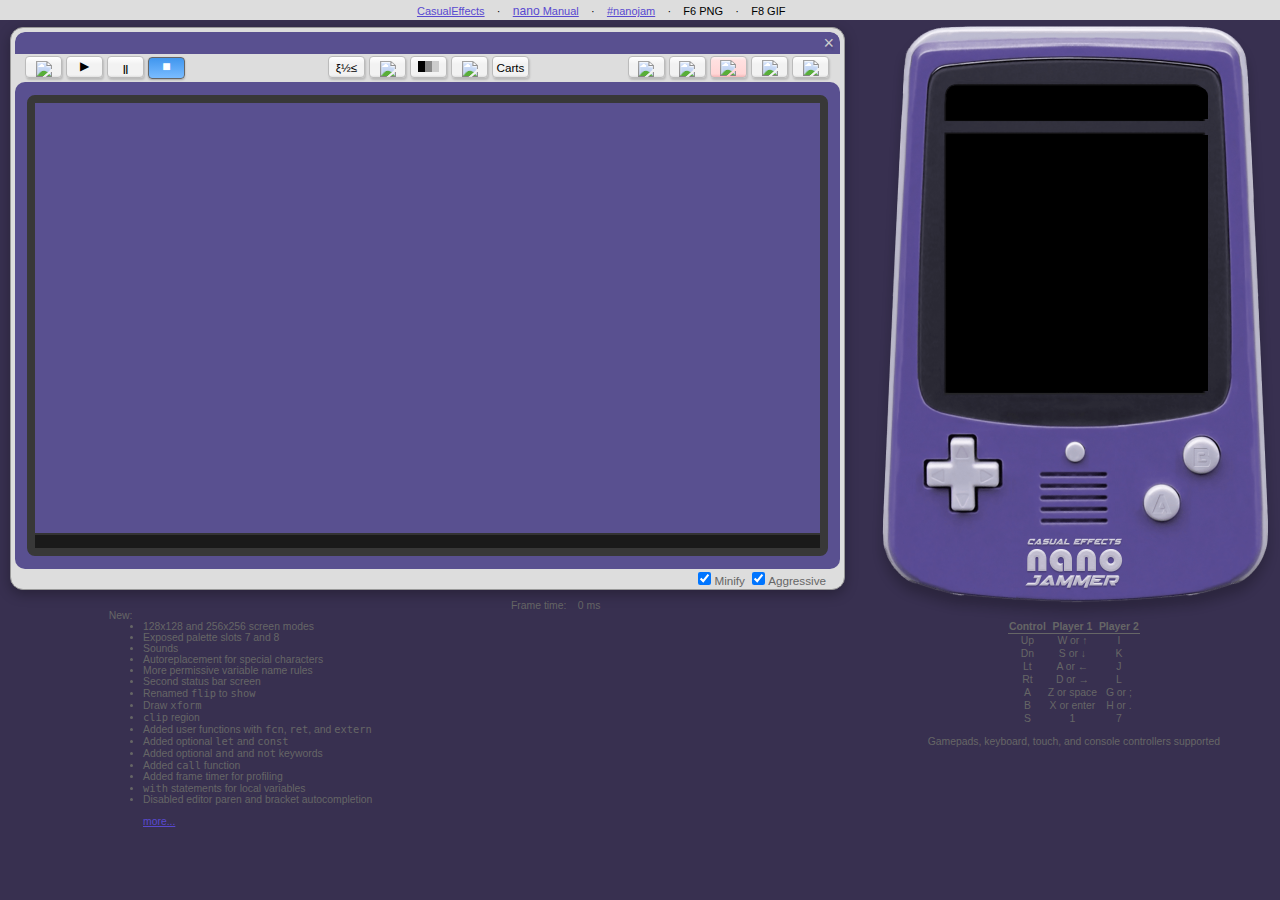
==== index.html @ 4fce4830 "update" ====
<!DOCTYPE html>
<!-- By Morgan McGuire @CasualEffects http://casual-effects.com GPL 3.0 License -->
<html lang="en">
  <head>
    <meta charset="utf-8">
    <link rel="stylesheet" href="nano.css">
    <link rel="shortcut icon" href="favicon.ico">
    <link rel="icon" type="image/png" href="favicon-16x16.png" sizes="16x16">
    <meta http-equiv="X-UA-Compatible" content="IE=edge">
    <title>nano ᴊᴀᴍᴍᴇʀ</title>
  </head>
  <script>
    function makeButton(label, title, onclick, id) {
      document.write('<div ' + (id ? 'id="' + id + 'Container" ' : '') + ' onmousedown="event.stopPropagation()" class="button" onclick="' + (onclick || '') + '(event)" title="' + (title || label) + '"><label><span class="label" ' + (id ? 'id="' + id + 'Label"' : '') + '>' + label + '</span></label></div>');
    }
    
    function makeRadio(labelHTML, id, selected, attribs) {
       document.write('<div id="' + id + 'Container" class="button" ' + (attribs ? attribs : '') + '><label><input name="controls" type="radio" id="' + id + '" onclick="onRadio()" autocomplete="off" value="1" ' + (selected ? 'checked="1"' : '') + '><span class="label">' + labelHTML + '</span></label></div>');
    }

    function makeToggle(labelHTML, style, title, id) {
       id = id || title.toLowerCase();
       document.write('<div class="button" title="' + title + '" style="' + (style ? style : '') + '" onmousedown="event.stopPropagation()"><label><input id="' + id + 'Button" autocomplete="off" type="checkbox" onclick="onToggle(this)"><span class="label">' + labelHTML + '</span></label></div>');
    }
  </script>
 
  <body>
    <div style="width:100%;  font-size: 90%; text-align: center; color: #CCC">
      <a href="https://casual-effects.com" style="margin-right:20px; text-decoration:none; color: #CCC !important">CASUAL EFFECTS</a>
      &middot;
      <span style="margin-left:20px; cursor:pointer" onclick="toggleEditor()">EDIT PROGRAM</span>
    </div>
    <div id="header" class="idePart">
      <div style="position: absolute; top:-1px; left:4px">
        <img id="user-photo" src="[data-uri]" width="21px" height="21px">
        <span id="user-name" style="position:relative; left: 4px; top:-6px"></span>
        <button id="signout-button" style="position:relative; left:4px; top:-7px; height:12px; font-size:80%" onclick="handleSignoutClick(event)" class="hidden">
          <!--<img src="google-drive-icon.png" height="8px">-->
          Sign out</button>
      </div>

      <a href="http://casual-effects.com">CasualEffects</a> &nbsp;&nbsp; &middot; &nbsp;&nbsp; <a href="doc/specification.md.html" target="_blank"><span style="font-size:110%">nano</span> Manual</a> &nbsp;&nbsp; &middot; &nbsp;&nbsp; <a href="https://twitter.com/search?l=&q=%23nanojam%20since%3A2018-01-01&src=typd" target="_blank">#nanojam</a>
      &nbsp;&nbsp; &middot; &nbsp;&nbsp;
      F6 PNG
      &nbsp;&nbsp; &middot; &nbsp;&nbsp;
      F8 GIF
      <span id="recording" class="blink hidden" style="color:#F00">(RECORDING)</span>

    </div>
    <div id="adblockWarning"></div>


    <div class="noselect idePart" style="position: absolute; right: 55.75%; top: 600px; height: 30px; color: #666; font-size: 80%">Frame time:</div>
    <div id="frameTimer" class="noselect idePart" style="position: absolute; left: 43%; top: 600px; width:50px; height: 30px; color: #666; font-size: 80%; text-align: right">0 ms</div>

    <div class="idePart" style="position:absolute; left:103px; top:610px; color:#666; font-size: 80%; z-index:-10">
      &nbsp;&nbsp;New:
      <ul style="margin-top:0px">
        <li>128x128 and 256x256 screen modes</li>
        <li>Exposed palette slots 7 and 8</li>
        <li>Sounds</li>
        <li>Autoreplacement for special characters</li>
        <li>More permissive variable name rules</li>
        <li>Second status bar screen</li>
        <li>Renamed <code>flip</code> to <code>show</code></li>
        <li>Draw <code>xform</code></li>
        <li><code>clip</code> region</li>
        <li>Added user functions with <code>fcn</code>, <code>ret</code>, and <code>extern</code></li>
        <li>Added optional <code>let</code> and <code>const</code></li>
        <li>Added optional <code>and</code> and <code>not</code> keywords</li>
        <li>Added <code>call</code> function</li>
        <li>Added frame timer for profiling</li>
        <li><code>with</code> statements for local variables</li>
        <li>Disabled editor paren and bracket autocompletion</li>
        <br/>
        <a href="doc/specification.md.html#changes">more...</a></li>
      </ul>
    </div>
    <div style="position: absolute; right: 60px; top: 620px; color:#666; font-size: 80%" id="emulatorHelp">
      <center>
      <table style="text-align: center; border-collapse: collapse">
        <tr style="border-bottom: 1px solid"><th>Control</th><th>Player 1</th><th>Player 2</th></tr>
        <tr><td>Up</td><td>W or ↑</td><td>I</td></tr>
        <tr><td>Dn</td><td>S or ↓</td><td>K</td></tr>
        <tr><td>Lt</td><td>A or ←</td><td>J</td></tr>
        <tr><td>Rt</td><td>D or →</td><td>L</td></tr>
        <tr><td>A</td> <td>Z or space</td><td>G or ;</td></tr>
        <tr><td>B</td> <td>X or enter</td><td>H or .</td></tr>
        <tr><td>S</td> <td>1</td><td>7</td></tr>
      </table>
      <br>
      Gamepads, keyboard, touch, and console controllers supported
      </center>
    </div>
    <div id="ide" class="ide idePart" style="position:absolute; top:2px; left:10px; right:420px; z-index: 10">
      <div class="case">
        <div class="title"> 
          <div id="hideButton" class="unselectable" onclick="toggleEditor()">&times;</div>
        </div>
        <table id="menu" cellpadding=0 cellspacing=0><tr>
            <td style="text-align:left; padding-left: 7px; width: 30%">
              <script>
                makeButton('<img src="reload-icon.png" width=12>', 'Start/Restart (F5)', 'onRestartButton');
                makeRadio('<span style="top:-2px;position:relative">▶</span>', 'playButton', false, 'title="Run (Ctrl+F5)"');
                makeRadio('<b style="font-size:80%">||</b>', 'pauseButton', false, 'title="Pause (Ctrl+Break)"');
                makeRadio('<span style="font-size:120%;top:-4px;position:relative">■<span>', 'stopButton', true, 'title="Stop (Shift+F5)"');
              </script>
            </td>
            <td style="text-align:center">
              <script>
                makeToggle('ξ½≤', undefined, 'Symbols');
                makeToggle('<img src="sprite-icon.png" width=14>', undefined, 'Sprites');
                makeToggle('<div style="width:7px;height:11px;background:#000;display:inline-block"> </div><div title="Palette" style="width:7px;height:11px;background:#888;display:inline-block"> </div><div style="width:7px;height:11px;background:#CCC;display:inline-block"> </div>', undefined, 'Palette');
                makeToggle('<img src="sound-icon.png" width=14>', undefined, 'Sounds');
                makeToggle('Carts', undefined, 'Cartridges');
              </script>
            </td>
            <td style="text-align:right; padding-right: 10px; width: 30%">
              <script>
                makeButton('<img src="undo-icon.png" width=14>', 'Undo (Ctrl-Z)', 'editor.undo();');
                makeButton('<img src="redo-icon.png" width=14>', 'Redo (Ctrl-Y)', 'editor.redo();');
                makeButton('<img src="save-icon.png" width=14 style="margin-top:-1px">', 'Save to Google Drive (Ctrl+S)', 'onSaveButton', 'saveButton');
              </script>
              <div class="button" style="margin-left:0; margin-right:-1px" title="Load a file from the local disk" onmousedown="event.stopPropagation()"><label><input type="file" accept="nano" onchange="onImportFile(event)"><span class="label"><img src="upload-icon.png" width=14 style="margin-top:-1px"></span></label></div>
              <script>
                makeButton('<img src="download-icon.png" width=14 style="margin-top:-1px">', 'Download to local disk', 'onExportFile');
              </script>
            </td>
        </tr></table>
        <div class="innerCase">
          <div class="editorScreen">
            <div id="editor" style="width:100%"> </div>
            <div id="error"> </div>
          </div>
        </div>
        <div id="editorStatusBar" class="unselectable"></div>
        <div style="position: absolute; bottom: 1px; right:18px; color: #666; font-size: 90%" class="unselectable">
          <input type="checkbox" id="minify" onclick="countCharacters()" checked="checked">Minify
          <input type="checkbox" id="aggressive" onclick="countCharacters()" checked="checked">Aggressive</div>
      </div>
    </div>

    <!-- Loaded cartridge -->
    <div class="cartridge hidden"
         id="loadedCartridge"
         onmousedown="event.stopPropagation()"
         style="position:absolute; top:15px; right: 100px"><div class="label">SPACE DASH</div></div>

    <div class="emulator" id="emulator" onclick="document.getElementById('emulatorKeyboardInput').focus()">
      <!-- MacOS can't assign keyboard focus to a non-keyboard control, so we introduce this
           dummy object and hide it behind the screen. It can't be a textbox because those
           pop up keyboards on mobile and accent options when holding a key.-->
      <input type="button" id="emulatorKeyboardInput" style="z-index:-1;position:absolute;width:10px;top:200px;left:200px">
      <div class="case">
        <canvas id="bar" width=256 height=32></canvas>
        <canvas id="screen" width=256 height=256></canvas>
        <div id="Zbutton" class="emulatorButton" style="left: 273px; top:460px; width:44px; height:44px"> </div>
        <div id="Xbutton" class="emulatorButton" style="left: 313px; top:412px; width:44px; height:44px"> </div>
        <div id="1button" class="emulatorButton" style="left: 194px; top:415px; width:30px; height:30px"> </div>

        <div id="Wbutton" class="emulatorButton" style="left: 84px; top:400px; width:25px; height:40px"> </div>
        <div id="Sbutton" class="emulatorButton" style="left: 84px; top:465px; width:25px; height:40px"> </div>
        <div id="Abutton" class="emulatorButton" style="left: 43px; top:440px; width:40px; height:25px"> </div>
        <div id="Dbutton" class="emulatorButton" style="left: 110px; top:440px; width:40px; height:25px"> </div>
      </div>
    </div>

    <div id="cartridgesWindow" class="hidden toolWindow" onmousedown='DragLib.startMoving(this,event)' onmouseup='DragLib.stopMoving(this)'>
      <div class="tool" style="padding-top: 3px; padding-left:0px; padding-right:0px">
        <div id="authorize-div" class="noselect" style="padding:60px">
          <script>
            makeButton('<img src="google-drive-icon.png" width=14 style="margin-bottom:-1px; margin-top:-1px"> Sign in', 'Sign in', 'handleAuthClick', 'signIn');
          </script>
          <p>
            Sign in to your Google account to play built-in games and<br/>
            load and save your own nano ᴊᴀᴍᴍᴇʀ cartridges on Google&nbsp;Drive.
          </p>
        </div>

        <div id="cartridgeViewer" style="position: absolute; top:6px; left:5px; right:5px; bottom:6px; border-radius: 11px; overflow: hidden" class="hidden">
          <div id="allCarts"></div>
          <div style="position: absolute; bottom: 0px; left: 0px; text-align: center; width: 220px; margin:0px">
            <div class="button" onmousedown="event.stopPropagation()" onclick="onLoadButton()" id="loadButtonContainer"><label><span class="label">Load</span></label></div>
            <div class="button" onmousedown="event.stopPropagation()" onclick="onCloneButton()" id="cloneButtonContainer"><label><span class="label">Clone</span></label></div>
            <div class="button" onmousedown="event.stopPropagation()" onclick="onDeleteButton()" id="deleteButtonContainer"><label><span class="label">Trash</span></label></div>
          </div>
          
          <div class="button" onmousedown="event.stopPropagation()" onclick="onCartridgeArrayScrollUp(event)" style="position:absolute; top:2px; right:0px; width: 22px"><label><span class="label">▲</span></label></div>
          <div class="button" onmousedown="event.stopPropagation()" onclick="onCartridgeArrayScrollDown(event)" style="position:absolute; bottom:0px; right:0px; width:22px"><label><span class="label">▼</span></label></div>
        </div>
      </div>
    </div>
    
    <div id="symbolsWindow" class="hidden toolWindow" onmousedown='DragLib.startMoving(this,event)' onmouseup='DragLib.stopMoving(this)'>
      <div id="keys" class="tool"> </div>
    </div>

    <div id="paletteWindow" class="hidden toolWindow unselectable" onmousedown='DragLib.startMoving(this,event)' onmouseup='DragLib.stopMoving(this)'>
      <div id="paletteTray" class="tool"> </div>
    </div>

    <div id="soundsWindow" class="hidden toolWindow unselectable" onmousedown='DragLib.startMoving(this,event)' onmouseup='DragLib.stopMoving(this)'>
      <div id="sounds" class="tool"> </div>
    </div>

    <div id="spritesWindow" class="hidden toolWindow unselectable" onmousedown='DragLib.startMoving(this,event)' onmouseup='DragLib.stopMoving(this)'>
      <div class="tool">
        <canvas id="spritesDisplay" width=512 height=192 onmousedown='event.stopPropagation()'></canvas>
        <canvas id="selectedSprite" style="width:64px; height:64px; position: absolute; left:10px; bottom:10px; background:#000; border: 1px inset; border-radius: 0 0 0 8px;" width=64 height=64>
        </canvas>
        <div style="position: absolute; bottom: 51px; left: 82px">
        <script>
          makeToggle('<span style="top:-4px;font-size: 125%;position:relative">↔</span>', '', 'Flip horizontal', 'selectedSpriteHorizontal');
          makeToggle('<span style="top:-4px;font-size: 125%;position:relative">↕</span>', '', 'Flip vertical', 'selectedSpriteVertical');
          makeToggle('<span style="top:-6px;font-size: 190%;position:relative">⤢</span>', '', 'Flip diagonal', 'selectedSpriteDiagonal');
        </script>
        <datalist id="ticks">
          <option>-180</option>
          <option>-150</option>
          <option>-135</option>
          <option>-120</option>
          <option>-90</option>
          <option>-60</option>
          <option>-45</option>
          <option>-30</option>
          <option>0</option>
          <option>30</option>
          <option>45</option>
          <option>60</option>
          <option>90</option>
          <option>120</option>
          <option>135</option>
          <option>150</option>
          <option>180</option>
        </datalist>
        <span style="position:relative;top:-8px;margin-left:2px;">-π</span><input oninput="redrawSelectedSprite()" onchange="redrawSelectedSprite()" style="margin-left:5px; margin-right:5px; width:130px" type="range" min="-180" max="180" value="0" id="selectedSpriteAngle" onmousedown="event.stopPropagation()" autocomplete="off" list="ticks"><span style="position:relative;top:-8px">+π</span>
        </div>
        <input type="text" class="cmd" id="spriteColormap" maxlength=4 style="text-align:right; position: absolute; right: 10px; width:30px; bottom: 48px" onmousedown="event.stopPropagation()" value="4321" autocomplete="off" pattern="[0-9]" type="number"  onchange="redrawSelectedSprite()" onkeyup="redrawSelectedSprite()">
        <input type="text" class="cmd" id="spriteCmd" onmousedown="event.stopPropagation()" readonly="true">
      </div>
    </div>

    <div id="renameDialog" class="modal hidden">
      <div class="modalDialog">
        <p>
          You've changed the name of this cartridge since it was last saved.
          How would you like to save it?
        </p><br>

        <center>
          <script>
            makeButton('Rename \"XX\" as \"YY\"', 'Rename', '', 'saveRename');
            makeButton('Create a new \"YY\" cartridge', 'Clone', '', 'saveClone');
            makeButton('Cancel', 'Cancel', 'closeRenameDialog', 'saveCancel');
          </script>
        </center>
      </div>
    </div>
    
    <div id="waitDialog" class="modal hidden" style="z-index: 20"> </div>

    <!-- based on https://github.com/sitexw/BlockAdBlock/blob/master/blockadblock.js -->
    <div id="adblockDetector" class="pub_300x250 pub_300x250m pub_728x90 text-ad textAd text_ad text_ads text-ads text-ad-links"></div>
    <script>
      setTimeout(function() {
      var adblockDetector = document.getElementById("adblockDetector");
      if (!adblockDetector || (adblockDetector.offsetHeight === 0)) {
         document.getElementById('adblockWarning').innerHTML = "<a href='doc/adblock.html' target='_blank'>Enable Downloads</a>";
      }
      }, 500);
    </script>
  </body>
  
  <iframe name="Runtime" style="visibility:hidden"> </iframe>
  <script src="ace/ace.js"></script>
  <script src="color.js" charset="utf-8"> </script>
  <script src="nano-compiler.js?" charset="utf-8"></script>
  <script src="lz-string/lz-string.min.js"> </script>
  <script src="gif.js" async="async"> </script>
  <script src="nano-starter-carts.js" charset="utf-8"> </script>
  <script src="nano-ide.js" charset="utf-8"> </script>
  <script src="nano-google-drive.js" charset="utf-8"> </script>
  <script async defer src="https://apis.google.com/js/api.js" 
          onload="this.onload=function(){};handleClientLoad()" 
          onreadystatechange="if (this.readyState === 'complete') this.onload()">
  </script>
</html>
---- nano.css ----
/* By Morgan McGuire @CasualEffects http://casual-effects.com GPL 3.0 License*/

canvas {
    image-rendering: optimizeSpeed;
    image-rendering: crisp-edges;
    image-rendering: -moz-crisp-edges;
    image-rendering: -o-crisp-edges;
    image-rendering: -webkit-optimize-contrast;
    image-rendering: pixelated;
    -ms-interpolation-mode: nearest-neighbor;
}

body {
    font-family: Helvetica, Arial;
    font-size: 13px;
    margin: 0;
    background: #383050;
    color: #ddd;
    height:100%;
    width: 100%;               
}

div#header {
    position: absolute;
    top:0;
    right:0;
    left:0;
    height: 16px;
    font-size: 11px;
    background: #ddd;
    color:#000;
    width:100%;
    text-align: center;
    padding-top: 4px;
    z-index: 19;
}

.noEditor .idePart {
    visibility: hidden;
}

a {
    color:#5949d0 !important;
}

#adblockWarning {
    position: absolute;
    top: 0px;
    padding-top: 1px;
    right: 8px;
    color:#000;
    font-size:11px;
    z-index: 20;
}

#adblockDetector {
    width: 1px !important; height: 1px !important; position: absolute !important; left: -10000px !important; top: -1000px !important;
}

.emulator .case, .emulator .case .emulatorButton {
    touch-action: none;
    /* Disable text selection */
    -webkit-touch-callout: none;
    -webkit-user-select: none;
    -khtml-user-select: none;
    -moz-user-select: none;
    -ms-user-select: none;

    /* Stop iOS from making the entire canvas gray when tapped */
    -webkit-tap-highlight-color: transparent;

    /* Prevent magnifying glass */
    -webkit-touch-callout: none;
}

.emulatorButton {
    cursor: pointer;
    position: absolute;
    /* show bounds for debugging */
    /*  border: 1px solid #f00; */
}


.blink {
    animation: blink 1s linear infinite;
    -webkit-animation: blink 1s linear infinite;
}

@-webkit-keyframes blinker {
    from {opacity: 1.0;}
    to {opacity: 0.0;}
}

.blink {
    text-decoration: blink;
    -webkit-animation-name: blinker;
    -webkit-animation-duration: 0.6s;
    -webkit-animation-iteration-count:infinite;
    -webkit-animation-timing-function:ease-in-out;
    -webkit-animation-direction: alternate;
}

/*****************************************************/

.modal {
    display: block; /* none */
    position: fixed;
    z-index: 15;
    left: 0;
    top: 0;
    width: 100%;
    height: 100%;
    overflow: auto;
    background-color: rgb(0,0,0); /* Fallback color */
    background-color: rgba(255,255,255,0.4); /* Black w/ opacity */
}

.modalDialog {
    font-size: 120%;
    color: #000;
    background-color: #fff;
    margin: 20% auto;
    padding-top: 20px;
    padding-bottom: 20px;
    padding-left: 30px;
    padding-right: 30px;
    border: 1px solid #888;
    width: 500px;
    border-radius: 13px;
    box-shadow:       0px 4px 15px 0px rgba(0, 0, 0, 0.4);
}
/*****************************************************/

/* Hide the actual input control */
.button input {
    /*   position:absolute; top:-20px; */
    display:          none;
}

.button {
    display:          inline-block;
    margin-right:     3px;
    margin-left:      3px;
    -webkit-user-select: none;
    -moz-user-select: none;
    -ms-user-select:  none;
    user-select:      none;
    width:            35px;
    font-size:        90%;
    cursor:           pointer;
}

.noselect {
    touch-action: none;
    /* Disable text selection */
    -webkit-touch-callout: none;
    -webkit-user-select: none;
    -khtml-user-select: none;
    -moz-user-select: none;
    -ms-user-select: none;

    /* Stop iOS from making the entire canvas gray when tapped */
    -webkit-tap-highlight-color: transparent;

    /* Prevent magnifying glass */
    -webkit-touch-callout: none;
}

.button label span.label {
    margin:           0px;
    background-color: #FFF;
    background:       linear-gradient(to bottom, rgba(255,255,255,1) 0%,rgba(242,242,242,1) 36%,rgba(242,242,242,1) 90%,rgba(224,224,224,1) 100%);
    color:            #000;
    border:           1px solid #BBB;
    border-radius:    4px;
    overflow:         hidden;
    width:            100%;
    height:           16px;
    box-shadow:       1px 2px 2px 0px rgba(0, 0, 0, 0.15);
    padding-top:      2px;
    padding-bottom:   0px;

    text-align:       center;
    display:          block;
    height:           16px;
    padding-top:      4px;
    margin-top:      -3px;
}

.button:active span.label, .button input:checked + span.label {
    background: rgb(64,150,238);
    background: linear-gradient(to bottom, rgba(64,150,238,1) 0%,rgba(96,171,248,1) 56%,rgba(122,188,255,1) 100%);
    
    color:            #fff;
    box-shadow:       0px 1px 2px 0px rgba(0, 0, 0, 0.25);
    border:           1px solid #666;
    boder-bottom:     none;
    transform:        translateY(1px);
}

.button:active img, .button input:checked + span.label img {
    filter: invert(100%);
}

div.disabled span.label, div.disabled:active span.label {
    background:       #DDD;
    color:            #AAA;
    transform:        none;
    box-shadow:       1px 2px 2px 0px rgba(0, 0, 0, 0.15);
}

#symbolsWindow .button {
    font-family:      Menlo, Arial;
    width:            20px;
    height:           18px;
    margin:           2px;
}

#symbolsWindow .button span.label span {
    position:relative;
    top: -1px;
}


/*****************************************************/
#renameDialog .button {
    display: block;
    width: 360px;
    margin-bottom: 10px;
}

/*****************************************************/

div.ide {
    position:         absolute;
    min-width:        385px;
    border:           1px solid #999;
    background:       #ddd;
    border-radius:    13px;
    margin-left:      0px;
    margin-top:       25px;
    margin-right:     15px;
    overflow:         hidden;
    box-shadow:       0px 4px 13px 0px rgba(0, 0, 0, 0.3);
}


div.ide .case {
    border:           4px solid #ddd;
    border-image:     linear-gradient(to bottom, rgba(226,226,226,1) 0%,rgba(229,229,229,1) 17%,rgba(221,221,221,1) 89%,rgba(204,204,204,1) 100%);
    -moz-border-image: -moz-linear-gradient(to bottom, rgba(226,226,226,1) 0%,rgba(229,229,229,1) 17%,rgba(221,221,221,1) 89%,rgba(204,204,204,1) 100%);
    border-radius:    13px;
    overflow:         hidden;
}


div.ide .title {
    height:           22px;
    background:       #595090;
    border-radius:    10px 10px 0 0;
    background-image: url('editor-title.png');
    background-size:  contain;
    background-repeat: no-repeat;
    background-position: center;
    overflow:         hidden;
}

div.ide #menu {
    width:            100%;
    background:       #DDD;
    padding-top:      5px;
    padding-bottom:   1px;
    color:            #222;
    text-align:       center;
    overflow:         hidden;
}

#menu td {
    padding:          0px;
    margin:           0px;
    white-space:      nowrap;
}

div.ide .innerCase {
    background: #595090;
    border-radius: 10px;
    padding-top: 1px;
    padding-bottom: 1px;
}

div.ide .editorScreen {
    border: solid 8px #383838;
    border-radius: 8px;
    margin: 12px;
}

div.ide #error {
    width:100%;
    font-size: 90%;
    color: #F30;
    background: rgb(26, 26, 26);
    height: 15px;
    padding-left: 4px;
    padding-top: 1px;
    border-top: solid 2px #333;
    box-sizing: border-box;
    -moz-box-sizing: border-box;
    -webkit-box-sizing: border-box;
}

div.ide #editor {
    height:           430px;
    font-size:        14px;
    box-sizing:       border-box;
    -moz-box-sizing:  border-box;
    -webkit-box-sizing: border-box;
}

div.ide #editorStatusBar {
    width:            110%;
    padding-left:     11px;
    padding-top:      4px;
    color:            #666;
    padding-top:      5px;
    padding-bottom:   0px;
    height:           16px;
    background:       #ddd;
    font-size:        90%;
    box-sizing:       border-box;
    -moz-box-sizing:  border-box;
    -webkit-box-sizing: border-box;
}

.unselectable {
    user-select:      none;
    -webkit-touch-callout: none;
    -webkit-user-select: none;
    -moz-user-select: none;
    -ms-user-select: none;
}

/* Detect Chrome & Safari */
@media screen and (-webkit-min-device-pixel-ratio:0) and (min-resolution:.001dpcm) {
    div.ide #editorStatusBar {
        padding-top: 3px;
    }
}
/**************************************************/

.toolWindow {
    border:           1px solid #999;
    border-radius:    13px;
    z-index:          10;
    background:       #ddd;
    position:         absolute;
    overflow:         hidden;
    box-shadow:       0px 4px 13px 0px rgba(0, 0, 0, 0.3);
}

div#symbolsWindow {
    width:            593px;
    height:           139px;
    top:              350px;
    left:             50px;
}

#symbolsWindow div#keys {
    padding-top: 7px;
    padding-left: 3px;
}

.hidden {
    visibility:       hidden;
}

div.tool {
    text-align:       center;
    border:           4px solid #ddd;
    background:       #666;
    border-radius:    14px;
    padding:          6px;
    height: 100%;
    box-sizing: border-box;
    -moz-box-sizing: border-box;
    -webkit-box-sizing: border-box;
}

/**************************************************/

div#soundsWindow {
    width:            320px;
    height:           243px;
    top:              280px;
    left:             150px;
}

div#soundsWindow .button {
    width:            20px;
    height:           16px;
    margin:           2px;
}


/**************************************************/

div#cartridgesWindow {
    width:            500px;
    height:           200px;
    top:              180px;
    left:             140px;
}

#cartridgesWindow .button {
    width:            60px;
}

#signInContainer {
    width:            90px !important;
}

.cartridge {
    background-image: url('cartridge.png');
    background-size:  cover;
    width:            224px;
    height:           100px;

    transition:       left 1s, top 0.5s;
    overflow:         hidden;
    
    touch-action:     none;
    /* Disable text selection */
    -webkit-touch-callout: none;
    -webkit-user-select: none;
    -khtml-user-select: none;
    -moz-user-select: none;
    -ms-user-select: none;

    /* Stop iOS from making the entire canvas gray when tapped */
    -webkit-tap-highlight-color: transparent;

    /* Prevent magnifying glass */
    -webkit-touch-callout: none;

}

.cartridge .label {
    color:            rgba(255,255,255,0.9);
    position:         relative;
    filter:           blur(0.09px);
    top:              10px;
    left:             18px;
    width:            144px;
    height:           29px;
    border-radius:    1px 1px 5px 5px;
    padding-top:      5px;
    /* background:       linear-gradient(135deg, #feccb1 0%,#f17432 50%,#ea5507 51%,#fb955e 100%);*/
    background:       url('cart-back00.png');
    background-size:  cover;
    font-size:        18px;
    font-style:       italic;
    font-weight:      bold;
    font-family:      Tahoma, Monaco, Arial;
    -webkit-text-stroke: 1px rgba(0,0,0,0.7); 
    text-stroke:      1px rgba(0,0,0,0.7);
    text-shadow:      rgba(0,0,0,0.7) 0 0 4px;
    -webkit-text-shadow:rgba(0,0,0,0.7) 0 0 4px;
}

/**************************************************/

div#paletteWindow {
    width:            388px;
    height:           236px;
    top:              250px;
    right:            20px;
}

/* command boxes */
.cmd {
    background: #000;
    font-family: "Monaco", "Menlo", "Ubuntu Mono", "Consolas", "source-code-pro", monospace;
    font-size:12px;
    color: #fff;
    border: solid 4px #383838;
    border-radius: 8px;
    padding: 2px;
}

#paletteWindow #palCmd {
    position: absolute;
    bottom: 10px;
    left: 8px;
    right: 8px;
    width: 358px;
}

#paletteWindow .tool {
    vertical-align:   middle;
}

.colorswatch {
    display:          inline-block;
    width:            23px;
    height:           18px;
    text-align:       center;
    font-size:        80%;
    color:            #000;
    padding-top:      8px;
}

.tinycolorswatch {
    display:          inline-block;
    width:            21.5px;
    height:           21px;
    margin-right:     -10px;
    margin-bottom:    -15px;
}

.draggable {
    -webkit-user-select: none;
    -moz-user-select: none;
    -ms-user-select:  none;
    user-select:      none;

    /* Draggable */
    cursor:           grab;
    cursor:           -moz-grab;
    cursor:           -webkit-grab;
    cursor:           -o-grab;
    cursor:           -ms-grab;
}

.draggable:active {
    /* Dragging */
    cursor:           grabbing;
    cursor:           -moz-grabbing;
    cursor:           -webkit-grabbing;
    cursor:           -o-grabbing;
    cursor:           -ms-grabbing;
}


#paletteWindow .paletteSlot {
    width: 20px;
    height: 19px;
    background: #fff;
    font-size: 75%;
    border: 1px inset #555;
    margin-left: 2px;
    display: inline-block;
    color: #000;
    text-align: left;
    padding-left: 1px;
    padding-top: 1px;
    box-shadow: inset 2px 2px 3px rgba(0,0,0,0.2);
}

#paletteWindow #paletteSlot0, #paletteWindow #paletteSlot9 {
    width: 21px;
    height: 20px;
    margin-left: 3px;
    position: relative;
    padding-top: 1px;
    border: none;
    background: repeating-linear-gradient(45deg, #888, #888 4px, #aaa 4px, #aaa 8px);
    box-shadow: none;
}

#paletteWindow #paletteSlot9 {
    background: url("checkerboard.png");
    background-size: cover;
    color: #aaa;
}

#paletteWindow #paletteSlot0 {
    background: url("previous-color.png");
    background-size: cover;
    color: #aaa;
}

/**************************************************/

#spritesWindow {    
    width:            408px;
    height:           240px;
    top:              250px;
    left:             350px;
}

#spritesWindow #spritesDisplay {
    border:      2px solid #000;
    border-radius: 8px 8px 0 0;
}

#spritesWindow .button {
    width: 22px;
}

#spritesWindow #spriteCmd {
    position: absolute;
    bottom: 10px;
    left: 84px;
    width: 302px;
}

#hideButton {
    position: absolute;
    right:8px;
    top: 5px;
    color: #CCC;
    border-radius: 0 6px 0 0;
    padding-left: 2px;
    padding-right: 2px;
    height: 14px;
    font-size: 18px;
    baseline-shift: super;
    cursor: pointer;
    text-shadow:       1px 3px 2px rgba(0, 0, 0, 0.15);
}

/**************************************************/

div.emulator {
    z-index:          5;
    position:         absolute;
    right:            0px;
    top:              20px;
    width:            410px;
}

.noEditor div.emulator {
    left: 0px;
}

.noEditor #emulatorHelp {
    left: 50px;
    width: 320px;
}


div.emulator div.case {
    position:         absolute;
    top:              0px;
    left:             0px;
    width:            410px;
    height:           613px;
    background-image: url("nano.png");
    background-size:  100% 100%;
}


canvas#bar {
    position: absolute;
    top:67px;
    left:82px;
    width:256px;
    height:32px;
    background: #000;
    border-radius: 9px 9px 0 0;
    /* Slightly soften and tilt to make the embedded image look more real*/
    filter: blur(0.1px);
    /* The negative z translation is needed to fix z-order conflicts on Safari */
    /*transform: translateZ(-15px) perspective(1000px) rotateX(5deg); */
}

canvas#screen {
    position: absolute;
    top:115px;
    left:82px;
    width:256px;
    height:256px;
    background: #000;
    /* Slightly soften and tilt to make the embedded image look more real*/
    filter: blur(0.1px);
    /* The negative z translation is needed to fix z-order conflicts on Safari */
    /*transform: translateZ(-15px) perspective(1000px) rotateX(5deg); */
}

#saveButtonContainer:not(.disabled) span#saveButtonLabel {
    background: linear-gradient(to bottom, #fff2f2 1%,#ffe0e0 18%,#ffd6d6 85%,#f4b7b7 100%) !important;
}
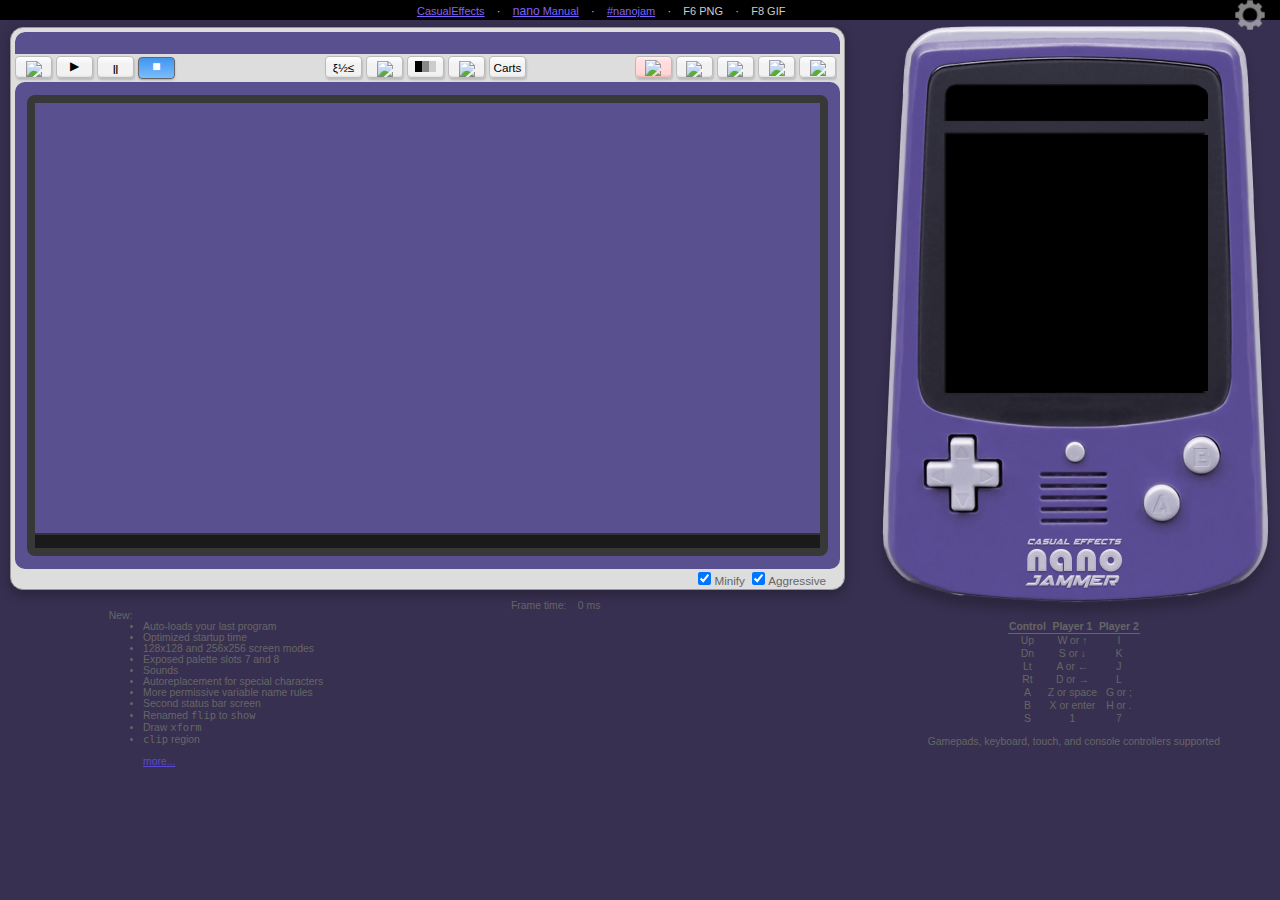
==== commit b4fbf14d: "update" ====
--- a/index.html
+++ b/index.html
@@ -25,11 +25,13 @@
   </script>
  
   <body>
-    <div style="width:100%;  font-size: 90%; text-align: center; color: #CCC">
-      <a href="https://casual-effects.com" style="margin-right:20px; text-decoration:none; color: #CCC !important">CASUAL EFFECTS</a>
-      &middot;
-      <span style="margin-left:20px; cursor:pointer" onclick="toggleEditor()">EDIT PROGRAM</span>
-    </div>
+    <div id="uiModeMenuButton" onclick="onUIModeMenuButton(event)"> </div>
+    <div id="uiModeMenu" class="noselect">
+      <div onclick="setUIMode('IDE')"><img src="ui-ide.png" width="64" height="32" style="padding: 1px 8px; border-bottom: 1px solid #000"></div>
+      <div onclick="setUIMode('Emulator')"><img src="ui-emulator.png" width="64" height="32" style="padding: 1px 8px; border-bottom: 1px solid #000"></div>
+      <!-- <div onclick="setUIMode('Minimal')"><img src="ui-minimal.png" width="64" height="32" style="padding: 1px 8px"></div> -->
+    </div>
+      
     <div id="header" class="idePart">
       <div style="position: absolute; top:-1px; left:4px">
         <img id="user-photo" src="[data-uri]" width="21px" height="21px">
@@ -56,6 +58,8 @@
     <div class="idePart" style="position:absolute; left:103px; top:610px; color:#666; font-size: 80%; z-index:-10">
       &nbsp;&nbsp;New:
       <ul style="margin-top:0px">
+        <li>Auto-loads your last program</li>
+        <li>Optimized startup time</li>
         <li>128x128 and 256x256 screen modes</li>
         <li>Exposed palette slots 7 and 8</li>
         <li>Sounds</li>
@@ -65,13 +69,6 @@
         <li>Renamed <code>flip</code> to <code>show</code></li>
         <li>Draw <code>xform</code></li>
         <li><code>clip</code> region</li>
-        <li>Added user functions with <code>fcn</code>, <code>ret</code>, and <code>extern</code></li>
-        <li>Added optional <code>let</code> and <code>const</code></li>
-        <li>Added optional <code>and</code> and <code>not</code> keywords</li>
-        <li>Added <code>call</code> function</li>
-        <li>Added frame timer for profiling</li>
-        <li><code>with</code> statements for local variables</li>
-        <li>Disabled editor paren and bracket autocompletion</li>
         <br/>
         <a href="doc/specification.md.html#changes">more...</a></li>
       </ul>
@@ -94,11 +91,9 @@
     </div>
     <div id="ide" class="ide idePart" style="position:absolute; top:2px; left:10px; right:420px; z-index: 10">
       <div class="case">
-        <div class="title"> 
-          <div id="hideButton" class="unselectable" onclick="toggleEditor()">&times;</div>
-        </div>
-        <table id="menu" cellpadding=0 cellspacing=0><tr>
-            <td style="text-align:left; padding-left: 7px; width: 30%">
+        <div class="title"> </div>
+        <table id="menu" style="margin-left:-3px" cellpadding=0 cellspacing=0><tr>
+            <td style="text-align:left; width: 30%">
               <script>
                 makeButton('<img src="reload-icon.png" width=12>', 'Start/Restart (F5)', 'onRestartButton');
                 makeRadio('<span style="top:-2px;position:relative">▶</span>', 'playButton', false, 'title="Run (Ctrl+F5)"');
@@ -115,11 +110,11 @@
                 makeToggle('Carts', undefined, 'Cartridges');
               </script>
             </td>
-            <td style="text-align:right; padding-right: 10px; width: 30%">
-              <script>
+            <td style="text-align:right; width: 30%">
+              <script>
+                makeButton('<img src="save-icon.png" width=14 style="margin-top:-1px">', 'Save to Google Drive (Ctrl+S)', 'onSaveButton', 'saveButton');
                 makeButton('<img src="undo-icon.png" width=14>', 'Undo (Ctrl-Z)', 'editor.undo();');
                 makeButton('<img src="redo-icon.png" width=14>', 'Redo (Ctrl-Y)', 'editor.redo();');
-                makeButton('<img src="save-icon.png" width=14 style="margin-top:-1px">', 'Save to Google Drive (Ctrl+S)', 'onSaveButton', 'saveButton');
               </script>
               <div class="button" style="margin-left:0; margin-right:-1px" title="Load a file from the local disk" onmousedown="event.stopPropagation()"><label><input type="file" accept="nano" onchange="onImportFile(event)"><span class="label"><img src="upload-icon.png" width=14 style="margin-top:-1px"></span></label></div>
               <script>
--- a/nano.css
+++ b/nano.css
@@ -27,14 +27,18 @@
     left:0;
     height: 16px;
     font-size: 11px;
-    background: #ddd;
-    color:#000;
+    background: #000;
+    color:#ccc;
     width:100%;
     text-align: center;
     padding-top: 4px;
     z-index: 19;
 }
 
+#header a {
+    color:#8060ff !important;
+}
+
 .noEditor .idePart {
     visibility: hidden;
 }
@@ -47,7 +51,7 @@
     position: absolute;
     top: 0px;
     padding-top: 1px;
-    right: 8px;
+    right: 44px;
     color:#000;
     font-size:11px;
     z-index: 20;
@@ -98,6 +102,36 @@
     -webkit-animation-iteration-count:infinite;
     -webkit-animation-timing-function:ease-in-out;
     -webkit-animation-direction: alternate;
+}
+
+/*****************************************************/
+
+#uiModeMenuButton {
+    position: absolute;
+    top: 0px;
+    right: 0px;
+    z-index: 21;
+    width: 60px;
+    height: 30px;
+    text-shadow:      rgba(0,0,0,0.7) 0 0 4px;
+
+    background-image: url('gear.png');
+    background-size: 50%;
+    background-repeat: no-repeat;
+    background-position: center;
+}
+
+#uiModeMenu {
+    position: absolute;
+    z-index: 21;
+    top: 30px;
+    right: 0px;
+    background: #FFF;
+    padding-top: 5px;
+    color: #000;
+    visibility: hidden;
+    border: 1px solid #000;
+    box-shadow:       0px 4px 15px 0px rgba(0, 0, 0, 0.4);
 }
 
 /*****************************************************/
@@ -233,7 +267,7 @@
 
 div.ide {
     position:         absolute;
-    min-width:        385px;
+    min-width:        415px;
     border:           1px solid #999;
     background:       #ddd;
     border-radius:    13px;
@@ -405,8 +439,8 @@
 
 div#cartridgesWindow {
     width:            500px;
-    height:           200px;
-    top:              180px;
+    height:           300px;
+    top:               80px;
     left:             140px;
 }
 
@@ -441,6 +475,10 @@
     /* Prevent magnifying glass */
     -webkit-touch-callout: none;
 
+}
+
+.cartridge.readonly {
+    background-image: url('cartridge-RO.png');
 }
 
 .cartridge .label {
@@ -466,6 +504,7 @@
     -webkit-text-shadow:rgba(0,0,0,0.7) 0 0 4px;
 }
 
+
 /**************************************************/
 
 div#paletteWindow {
@@ -603,20 +642,6 @@
     width: 302px;
 }
 
-#hideButton {
-    position: absolute;
-    right:8px;
-    top: 5px;
-    color: #CCC;
-    border-radius: 0 6px 0 0;
-    padding-left: 2px;
-    padding-right: 2px;
-    height: 14px;
-    font-size: 18px;
-    baseline-shift: super;
-    cursor: pointer;
-    text-shadow:       1px 3px 2px rgba(0, 0, 0, 0.15);
-}
 
 /**************************************************/
 
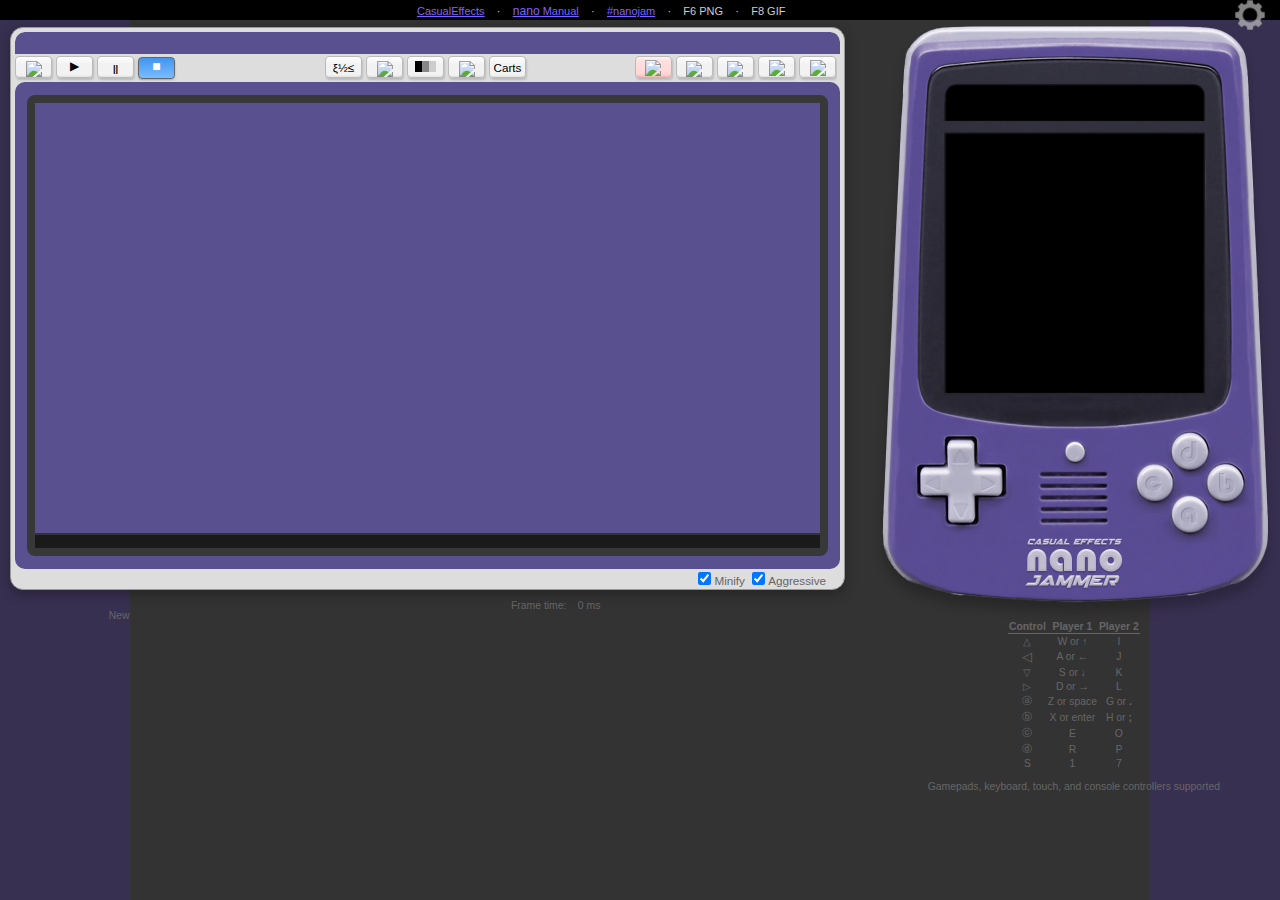
==== commit a0b7702d: "update" ====
--- a/index.html
+++ b/index.html
@@ -29,9 +29,14 @@
     <div id="uiModeMenu" class="noselect">
       <div onclick="setUIMode('IDE')"><img src="ui-ide.png" width="64" height="32" style="padding: 1px 8px; border-bottom: 1px solid #000"></div>
       <div onclick="setUIMode('Emulator')"><img src="ui-emulator.png" width="64" height="32" style="padding: 1px 8px; border-bottom: 1px solid #000"></div>
-      <!-- <div onclick="setUIMode('Minimal')"><img src="ui-minimal.png" width="64" height="32" style="padding: 1px 8px"></div> -->
-    </div>
-      
+<!--      <div onclick="setUIMode('Minimal')"><img src="ui-minimal.png" width="64" height="32" style="padding: 1px 8px"></div> -->
+    </div>
+
+    <img src="D-pad.png" style="position: absolute; left:15px; top:50px;" width="102px" id="minimalDPad" class="minimalControls">
+    <img src="buttons.png" style="position: absolute; right:0px; top:45px;" id="minimalButtons" width="130px" class="minimalControls">
+    <img src="start-button.png" style="position: absolute; right:43px; top:260px" width="41px" id="minimalStartButton" class="minimalControls">
+    <div style="background: #333; position: absolute; left:130px; right:130px; top: 0px; bottom: 0px" class="minimalControls"> </div>
+
     <div id="header" class="idePart">
       <div style="position: absolute; top:-1px; left:4px">
         <img id="user-photo" src="[data-uri]" width="21px" height="21px">
@@ -55,9 +60,11 @@
     <div class="noselect idePart" style="position: absolute; right: 55.75%; top: 600px; height: 30px; color: #666; font-size: 80%">Frame time:</div>
     <div id="frameTimer" class="noselect idePart" style="position: absolute; left: 43%; top: 600px; width:50px; height: 30px; color: #666; font-size: 80%; text-align: right">0 ms</div>
 
+    
     <div class="idePart" style="position:absolute; left:103px; top:610px; color:#666; font-size: 80%; z-index:-10">
       &nbsp;&nbsp;New:
       <ul style="margin-top:0px">
+        <li>C and D buttons</li>
         <li>Auto-loads your last program</li>
         <li>Optimized startup time</li>
         <li>128x128 and 256x256 screen modes</li>
@@ -77,12 +84,14 @@
       <center>
       <table style="text-align: center; border-collapse: collapse">
         <tr style="border-bottom: 1px solid"><th>Control</th><th>Player 1</th><th>Player 2</th></tr>
-        <tr><td>Up</td><td>W or ↑</td><td>I</td></tr>
-        <tr><td>Dn</td><td>S or ↓</td><td>K</td></tr>
-        <tr><td>Lt</td><td>A or ←</td><td>J</td></tr>
-        <tr><td>Rt</td><td>D or →</td><td>L</td></tr>
-        <tr><td>A</td> <td>Z or space</td><td>G or ;</td></tr>
-        <tr><td>B</td> <td>X or enter</td><td>H or .</td></tr>
+        <tr><td>△</td><td>W or ↑</td><td>I</td></tr>
+        <tr><td style="font-size: 125%">◁</td><td>A or ←</td><td>J</td></tr>
+        <tr><td>▽</td><td>S or ↓</td><td>K</td></tr>
+        <tr><td>▷</td><td>D or →</td><td>L</td></tr>
+        <tr><td>ⓐ</td> <td>Z or space</td><td>G or <b>.</b></td></tr>
+        <tr><td>ⓑ</td> <td>X or enter</td><td>H or <b>;</b></td></tr>
+        <tr><td>ⓒ</td> <td>E</td><td>O</td></tr>
+        <tr><td>ⓓ</td> <td>R</td><td>P</td></tr>
         <tr><td>S</td> <td>1</td><td>7</td></tr>
       </table>
       <br>
@@ -149,14 +158,16 @@
       <div class="case">
         <canvas id="bar" width=256 height=32></canvas>
         <canvas id="screen" width=256 height=256></canvas>
-        <div id="Zbutton" class="emulatorButton" style="left: 273px; top:460px; width:44px; height:44px"> </div>
-        <div id="Xbutton" class="emulatorButton" style="left: 313px; top:412px; width:44px; height:44px"> </div>
-        <div id="1button" class="emulatorButton" style="left: 194px; top:415px; width:30px; height:30px"> </div>
-
-        <div id="Wbutton" class="emulatorButton" style="left: 84px; top:400px; width:25px; height:40px"> </div>
-        <div id="Sbutton" class="emulatorButton" style="left: 84px; top:465px; width:25px; height:40px"> </div>
-        <div id="Abutton" class="emulatorButton" style="left: 43px; top:440px; width:40px; height:25px"> </div>
-        <div id="Dbutton" class="emulatorButton" style="left: 110px; top:440px; width:40px; height:25px"> </div>
+        <div id="Zbutton" class="emulatorButton" style="left: 301px; top:475px; width:38px; height:38px"> </div>
+        <div id="Xbutton" class="emulatorButton" style="left: 337px; top:444px; width:38px; height:38px"> </div>
+        <div id="Ebutton" class="emulatorButton" style="left: 266px; top:444px; width:38px; height:38px"> </div>
+        <div id="Rbutton" class="emulatorButton" style="left: 301px; top:412px; width:38px; height:38px"> </div>
+        <div id="1button" class="emulatorButton" style="left: 192px; top:417px; width:30px; height:30px"> </div>
+
+        <div id="Wbutton" class="emulatorButton" style="left: 77px; top:410px; width:28px; height:40px"> </div>
+        <div id="Sbutton" class="emulatorButton" style="left: 77px; top:475px; width:28px; height:40px"> </div>
+        <div id="Abutton" class="emulatorButton" style="left: 40px; top:447px; width:40px; height:28px"> </div>
+        <div id="Dbutton" class="emulatorButton" style="left: 105px; top:447px; width:40px; height:28px"> </div>
       </div>
     </div>
 
--- a/nano.css
+++ b/nano.css
@@ -39,7 +39,7 @@
     color:#8060ff !important;
 }
 
-.noEditor .idePart {
+.noIDE .idePart {
     visibility: hidden;
 }
 
@@ -653,15 +653,18 @@
     width:            410px;
 }
 
-.noEditor div.emulator {
+.noIDE div.emulator {
     left: 0px;
 }
 
-.noEditor #emulatorHelp {
+.noIDE #emulatorHelp {
     left: 50px;
     width: 320px;
 }
 
+body.minimalUI #emulatorHelp {
+    visibility: hidden;
+}
 
 div.emulator div.case {
     position:         absolute;
@@ -673,11 +676,32 @@
     background-size:  100% 100%;
 }
 
+body.minimalUI {
+    background: #594e92;
+}
+
+body.minimalUI div.emulator div.case {
+    background-image: none;
+    position: absolute;
+    margin-left: auto;
+    margin-right: auto;
+    left: 0;
+    right: 0;
+    top: -60px;
+}
+
+img.minimalControls {
+    visibility: hidden;
+}
+
+body.minimalUI img.minimalControls {
+    visibility: visible;
+}
 
 canvas#bar {
     position: absolute;
     top:67px;
-    left:82px;
+    left:77px;
     width:256px;
     height:32px;
     background: #000;
@@ -691,7 +715,7 @@
 canvas#screen {
     position: absolute;
     top:115px;
-    left:82px;
+    left:77px;
     width:256px;
     height:256px;
     background: #000;
@@ -701,6 +725,11 @@
     /*transform: translateZ(-15px) perspective(1000px) rotateX(5deg); */
 }
 
+/* Inset the screens in minimal mode */
+.minimalUI canvas#bar, .minimalUI canvas#screen {
+    box-shadow: 1px 2px 1px 0px rgba(255,255,255,0.3), -1px -2px 1px 0px rgba(0,0,0,0.3);
+}
+
 #saveButtonContainer:not(.disabled) span#saveButtonLabel {
     background: linear-gradient(to bottom, #fff2f2 1%,#ffe0e0 18%,#ffd6d6 85%,#f4b7b7 100%) !important;
 }
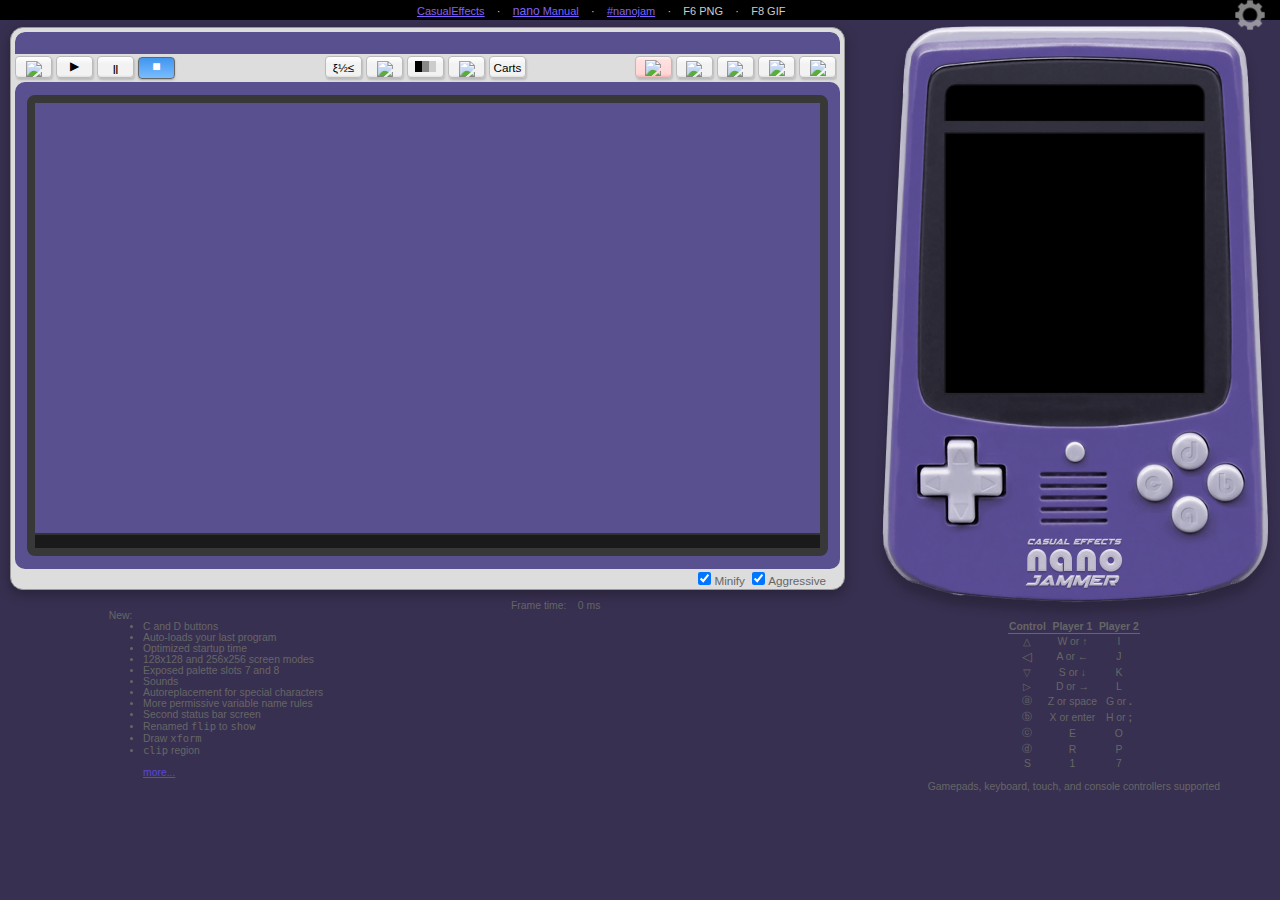
==== commit cc4d5ed8: "update" ====
--- a/index.html
+++ b/index.html
@@ -8,6 +8,11 @@
     <link rel="icon" type="image/png" href="favicon-16x16.png" sizes="16x16">
     <meta http-equiv="X-UA-Compatible" content="IE=edge">
     <title>nano ᴊᴀᴍᴍᴇʀ</title>
+    <script>
+      // Firefox tab font can't handle the small R character, so approximate it
+      if (navigator.userAgent.indexOf('Firefox') >= 0) { document.title = 'nano ᴊᴀᴍᴍᴇꝛ'; }
+    </script>
+
   </head>
   <script>
     function makeButton(label, title, onclick, id) {
@@ -29,7 +34,7 @@
     <div id="uiModeMenu" class="noselect">
       <div onclick="setUIMode('IDE')"><img src="ui-ide.png" width="64" height="32" style="padding: 1px 8px; border-bottom: 1px solid #000"></div>
       <div onclick="setUIMode('Emulator')"><img src="ui-emulator.png" width="64" height="32" style="padding: 1px 8px; border-bottom: 1px solid #000"></div>
-<!--      <div onclick="setUIMode('Minimal')"><img src="ui-minimal.png" width="64" height="32" style="padding: 1px 8px"></div> -->
+      <!-- <div onclick="setUIMode('Minimal')"><img src="ui-minimal.png" width="64" height="32" style="padding: 1px 8px"></div> -->
     </div>
 
     <img src="D-pad.png" style="position: absolute; left:15px; top:50px;" width="102px" id="minimalDPad" class="minimalControls">
@@ -154,8 +159,8 @@
       <!-- MacOS can't assign keyboard focus to a non-keyboard control, so we introduce this
            dummy object and hide it behind the screen. It can't be a textbox because those
            pop up keyboards on mobile and accent options when holding a key.-->
+      <div class="case">
       <input type="button" id="emulatorKeyboardInput" style="z-index:-1;position:absolute;width:10px;top:200px;left:200px">
-      <div class="case">
         <canvas id="bar" width=256 height=32></canvas>
         <canvas id="screen" width=256 height=256></canvas>
         <div id="Zbutton" class="emulatorButton" style="left: 301px; top:475px; width:38px; height:38px"> </div>
@@ -284,6 +289,7 @@
   <script src="lz-string/lz-string.min.js"> </script>
   <script src="gif.js" async="async"> </script>
   <script src="nano-starter-carts.js" charset="utf-8"> </script>
+  <script src="nano-tests.js" charset="utf-8"> </script>
   <script src="nano-ide.js" charset="utf-8"> </script>
   <script src="nano-google-drive.js" charset="utf-8"> </script>
   <script async defer src="https://apis.google.com/js/api.js" 
--- a/nano.css
+++ b/nano.css
@@ -690,11 +690,11 @@
     top: -60px;
 }
 
-img.minimalControls {
+.minimalControls {
     visibility: hidden;
 }
 
-body.minimalUI img.minimalControls {
+body.minimalUI .minimalControls {
     visibility: visible;
 }
 
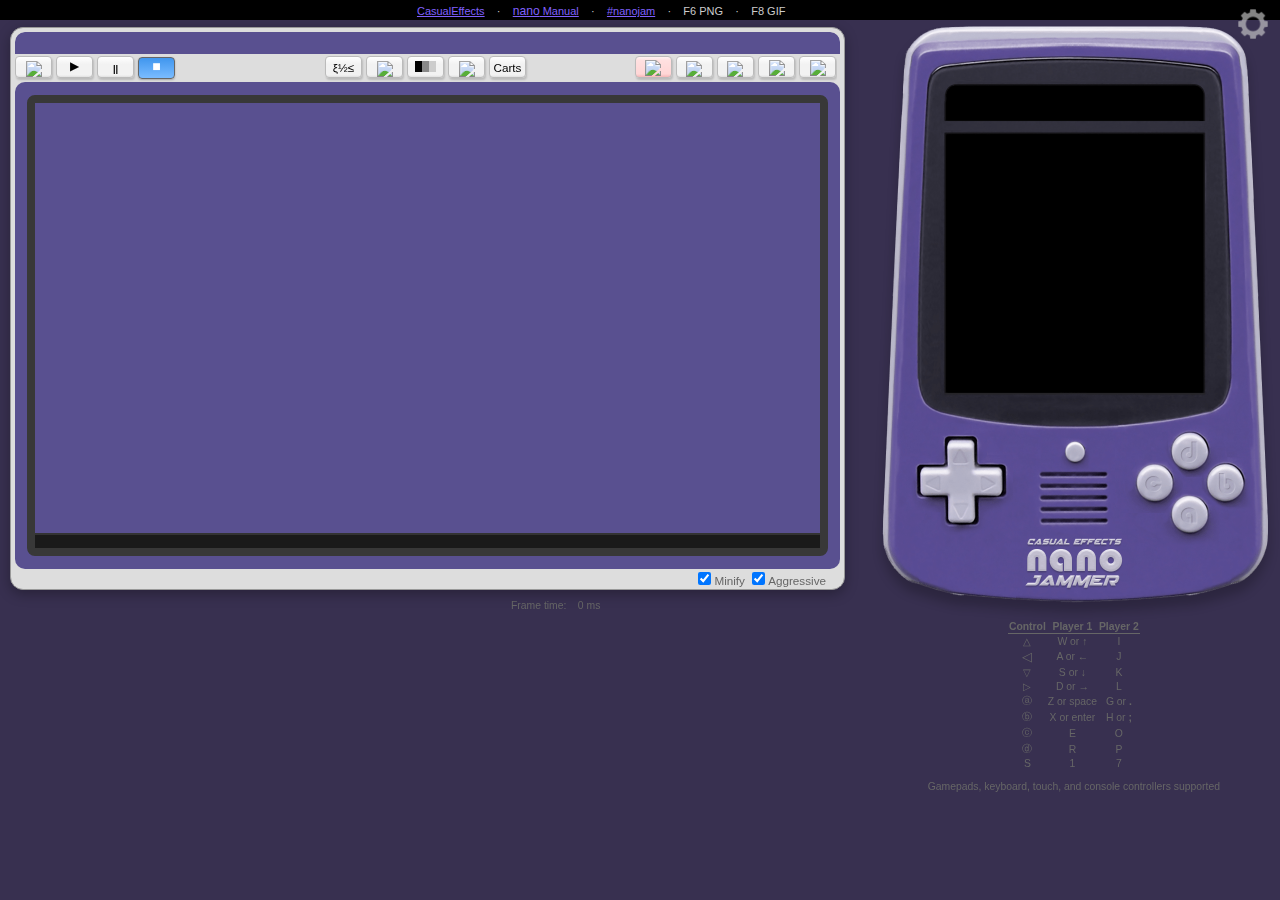
==== commit cc1d50eb: "update" ====
--- a/index.html
+++ b/index.html
@@ -30,17 +30,29 @@
   </script>
  
   <body>
+    <div id="background"> </div>
+    
     <div id="uiModeMenuButton" onclick="onUIModeMenuButton(event)"> </div>
     <div id="uiModeMenu" class="noselect">
       <div onclick="setUIMode('IDE')"><img src="ui-ide.png" width="64" height="32" style="padding: 1px 8px; border-bottom: 1px solid #000"></div>
       <div onclick="setUIMode('Emulator')"><img src="ui-emulator.png" width="64" height="32" style="padding: 1px 8px; border-bottom: 1px solid #000"></div>
-      <!-- <div onclick="setUIMode('Minimal')"><img src="ui-minimal.png" width="64" height="32" style="padding: 1px 8px"></div> -->
-    </div>
-
-    <img src="D-pad.png" style="position: absolute; left:15px; top:50px;" width="102px" id="minimalDPad" class="minimalControls">
-    <img src="buttons.png" style="position: absolute; right:0px; top:45px;" id="minimalButtons" width="130px" class="minimalControls">
-    <img src="start-button.png" style="position: absolute; right:43px; top:260px" width="41px" id="minimalStartButton" class="minimalControls">
-    <div style="background: #333; position: absolute; left:130px; right:130px; top: 0px; bottom: 0px" class="minimalControls"> </div>
+      <div onclick="setUIMode('Minimal')"><img src="ui-minimal.png" width="64" height="32" style="padding: 1px 8px"></div>
+    </div>
+    
+    <div style="background-image: url('D-pad.png'); background-size: cover; position: absolute; left:12px; top:48px; width: 117px; height: 119px" id="minimalDPad" class="minimalControls">
+      <div class="Wbutton emulatorButton" style="left: 39px; top:0px; width:30px; height:40px"> </div>
+      <div class="Abutton emulatorButton" style="left: -1px; top:41px; width:39px; height:30px"> </div>
+      <div class="Sbutton emulatorButton" style="left: 39px; top:72px; width:30px; height:40px"> </div>
+      <div class="Dbutton emulatorButton" style="left: 70px; top:41px; width:40px; height:30px"> </div>
+    </div>
+    <div style="background-image: url('buttons.png'); background-size: cover; position: absolute; right:0px; top:45px; width: 130px; height: 124px" id="minimalButtons" class="minimalControls">
+      <div class="Rbutton emulatorButton" style="left: 41px; top:4px; width:38px; height:38px"> </div>
+      <div class="Ebutton emulatorButton" style="left: 5px; top:36px; width:38px; height:38px"> </div>
+      <div class="Zbutton emulatorButton" style="left: 78px; top:36px; width:38px; height:38px"> </div>
+      <div class="Xbutton emulatorButton" style="left: 41px; top:69px; width:38px; height:38px"> </div>
+    </div>
+    <img src="start-button.png" style="position: absolute; right:43px; bottom:60px" width="41px" id="minimalStartButton" class="1button minimalControls">
+    <div style="background: #333; border-radius: 15px 15px 0 0; position: absolute; left:134px; right:134px; top: 0px; bottom: 0px" class="minimalControls"> </div>
 
     <div id="header" class="idePart">
       <div style="position: absolute; top:-1px; left:4px">
@@ -163,16 +175,16 @@
       <input type="button" id="emulatorKeyboardInput" style="z-index:-1;position:absolute;width:10px;top:200px;left:200px">
         <canvas id="bar" width=256 height=32></canvas>
         <canvas id="screen" width=256 height=256></canvas>
-        <div id="Zbutton" class="emulatorButton" style="left: 301px; top:475px; width:38px; height:38px"> </div>
-        <div id="Xbutton" class="emulatorButton" style="left: 337px; top:444px; width:38px; height:38px"> </div>
-        <div id="Ebutton" class="emulatorButton" style="left: 266px; top:444px; width:38px; height:38px"> </div>
-        <div id="Rbutton" class="emulatorButton" style="left: 301px; top:412px; width:38px; height:38px"> </div>
-        <div id="1button" class="emulatorButton" style="left: 192px; top:417px; width:30px; height:30px"> </div>
-
-        <div id="Wbutton" class="emulatorButton" style="left: 77px; top:410px; width:28px; height:40px"> </div>
-        <div id="Sbutton" class="emulatorButton" style="left: 77px; top:475px; width:28px; height:40px"> </div>
-        <div id="Abutton" class="emulatorButton" style="left: 40px; top:447px; width:40px; height:28px"> </div>
-        <div id="Dbutton" class="emulatorButton" style="left: 105px; top:447px; width:40px; height:28px"> </div>
+        <div class="Zbutton emulatorButton" style="left: 301px; top:475px; width:38px; height:38px"> </div>
+        <div class="Xbutton emulatorButton" style="left: 337px; top:444px; width:38px; height:38px"> </div>
+        <div class="Ebutton emulatorButton" style="left: 266px; top:444px; width:38px; height:38px"> </div>
+        <div class="Rbutton emulatorButton" style="left: 301px; top:412px; width:38px; height:38px"> </div>
+        <div class="1button emulatorButton" style="left: 192px; top:417px; width:30px; height:30px"> </div>
+
+        <div class="Wbutton emulatorButton" style="left: 77px; top:410px; width:28px; height:40px"> </div>
+        <div class="Sbutton emulatorButton" style="left: 77px; top:475px; width:28px; height:40px"> </div>
+        <div class="Abutton emulatorButton" style="left: 40px; top:447px; width:40px; height:28px"> </div>
+        <div class="Dbutton emulatorButton" style="left: 105px; top:447px; width:40px; height:28px"> </div>
       </div>
     </div>
 
--- a/nano.css
+++ b/nano.css
@@ -14,7 +14,7 @@
     font-family: Helvetica, Arial;
     font-size: 13px;
     margin: 0;
-    background: #383050;
+    background: #000;
     color: #ddd;
     height:100%;
     width: 100%;               
@@ -61,7 +61,7 @@
     width: 1px !important; height: 1px !important; position: absolute !important; left: -10000px !important; top: -1000px !important;
 }
 
-.emulator .case, .emulator .case .emulatorButton {
+.emulator .case, .emulatorButton {
     touch-action: none;
     /* Disable text selection */
     -webkit-touch-callout: none;
@@ -81,7 +81,7 @@
     cursor: pointer;
     position: absolute;
     /* show bounds for debugging */
-    /*  border: 1px solid #f00; */
+    /* border: 1px solid #f00;*/
 }
 
 
@@ -108,8 +108,8 @@
 
 #uiModeMenuButton {
     position: absolute;
-    top: 0px;
-    right: 0px;
+    top: 9px;
+    right: -3px;
     z-index: 21;
     width: 60px;
     height: 30px;
@@ -124,7 +124,7 @@
 #uiModeMenu {
     position: absolute;
     z-index: 21;
-    top: 30px;
+    top: 35px;
     right: 0px;
     background: #FFF;
     padding-top: 5px;
@@ -676,8 +676,17 @@
     background-size:  100% 100%;
 }
 
-body.minimalUI {
-    background: #594e92;
+
+div#background {
+    position: fixed;
+    top:0; left:0;
+    width:100%; height:100%;
+    background: #383050;
+}
+
+body.minimalUI div#background {
+    background: #594e92 !important;
+    border-radius: 20px;
 }
 
 body.minimalUI div.emulator div.case {
@@ -719,15 +728,13 @@
     width:256px;
     height:256px;
     background: #000;
-    /* Slightly soften and tilt to make the embedded image look more real*/
-    filter: blur(0.1px);
-    /* The negative z translation is needed to fix z-order conflicts on Safari */
-    /*transform: translateZ(-15px) perspective(1000px) rotateX(5deg); */
+    /* Slightly soften to make the embedded image look more real*/
+    /* filter: blur(0.1px); */
 }
 
 /* Inset the screens in minimal mode */
 .minimalUI canvas#bar, .minimalUI canvas#screen {
-    box-shadow: 1px 2px 1px 0px rgba(255,255,255,0.3), -1px -2px 1px 0px rgba(0,0,0,0.3);
+    box-shadow: 0.5px 2px 1px 0px rgba(255,255,255,0.3), -1px -2px 1px 0px rgba(0,0,0,0.3);
 }
 
 #saveButtonContainer:not(.disabled) span#saveButtonLabel {
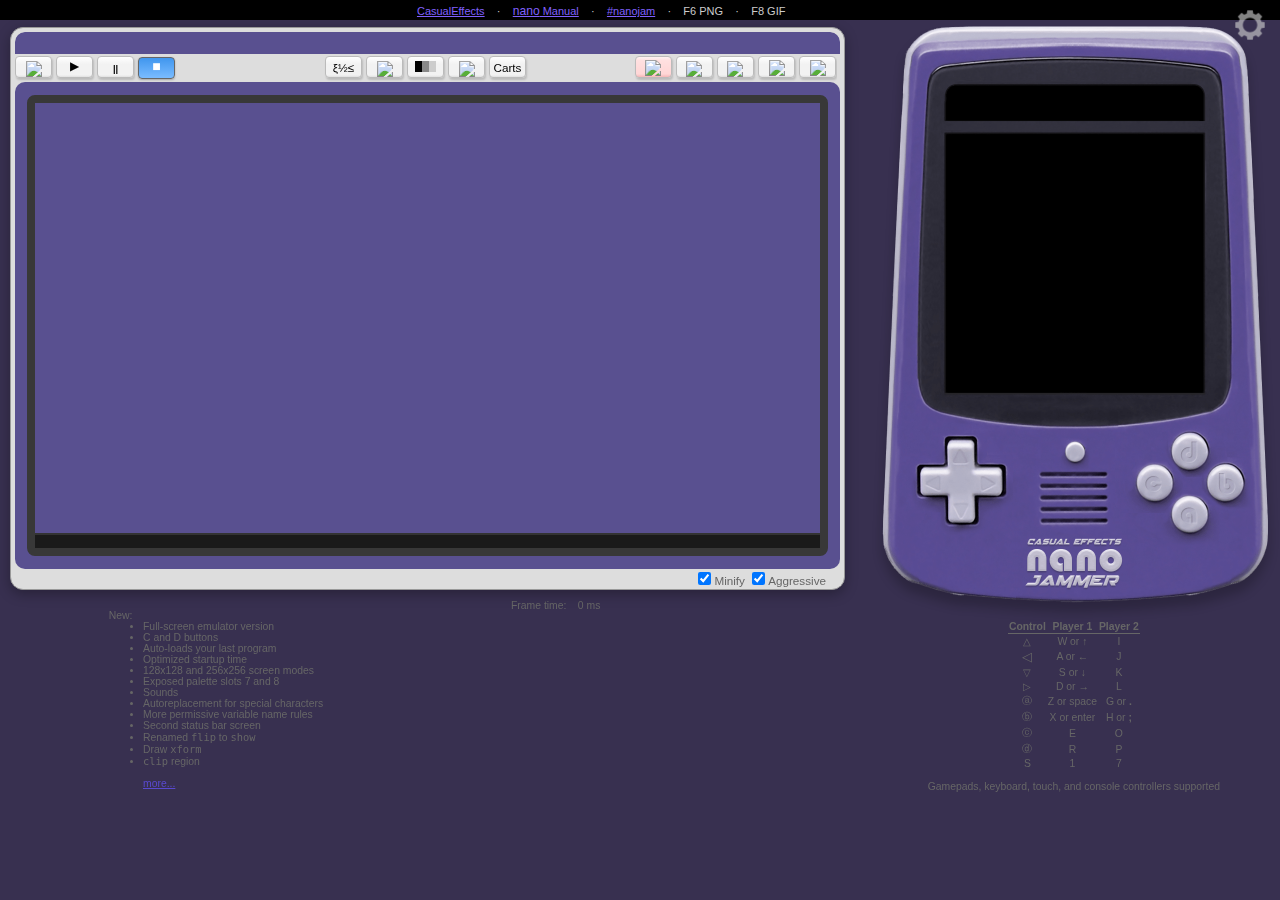
==== commit b4e5bfb0: "update" ====
--- a/index.html
+++ b/index.html
@@ -7,6 +7,7 @@
     <link rel="shortcut icon" href="favicon.ico">
     <link rel="icon" type="image/png" href="favicon-16x16.png" sizes="16x16">
     <meta http-equiv="X-UA-Compatible" content="IE=edge">
+    <meta name="viewport" content="width=device-width, initial-scale=1.0, maximum-scale=1.0, user-scalable=no">
     <title>nano ᴊᴀᴍᴍᴇʀ</title>
     <script>
       // Firefox tab font can't handle the small R character, so approximate it
@@ -78,9 +79,10 @@
     <div id="frameTimer" class="noselect idePart" style="position: absolute; left: 43%; top: 600px; width:50px; height: 30px; color: #666; font-size: 80%; text-align: right">0 ms</div>
 
     
-    <div class="idePart" style="position:absolute; left:103px; top:610px; color:#666; font-size: 80%; z-index:-10">
+    <div class="idePart" style="position:absolute; left:103px; top:610px; color:#666; font-size: 80%; z-index:0">
       &nbsp;&nbsp;New:
       <ul style="margin-top:0px">
+        <li>Full-screen emulator version</li>
         <li>C and D buttons</li>
         <li>Auto-loads your last program</li>
         <li>Optimized startup time</li>
@@ -172,7 +174,7 @@
            dummy object and hide it behind the screen. It can't be a textbox because those
            pop up keyboards on mobile and accent options when holding a key.-->
       <div class="case">
-      <input type="button" id="emulatorKeyboardInput" style="z-index:-1;position:absolute;width:10px;top:200px;left:200px">
+        <input type="button" id="emulatorKeyboardInput" style="z-index:-1;position:absolute;width:10px;top:200px;left:200px">
         <canvas id="bar" width=256 height=32></canvas>
         <canvas id="screen" width=256 height=256></canvas>
         <div class="Zbutton emulatorButton" style="left: 301px; top:475px; width:38px; height:38px"> </div>
--- a/nano.css
+++ b/nano.css
@@ -17,7 +17,8 @@
     background: #000;
     color: #ddd;
     height:100%;
-    width: 100%;               
+    width: 100%;
+    -webkit-touch-callout:none;
 }
 
 div#header {
@@ -108,8 +109,8 @@
 
 #uiModeMenuButton {
     position: absolute;
-    top: 9px;
-    right: -3px;
+    top: 10px;
+    right: 0px;
     z-index: 21;
     width: 60px;
     height: 30px;
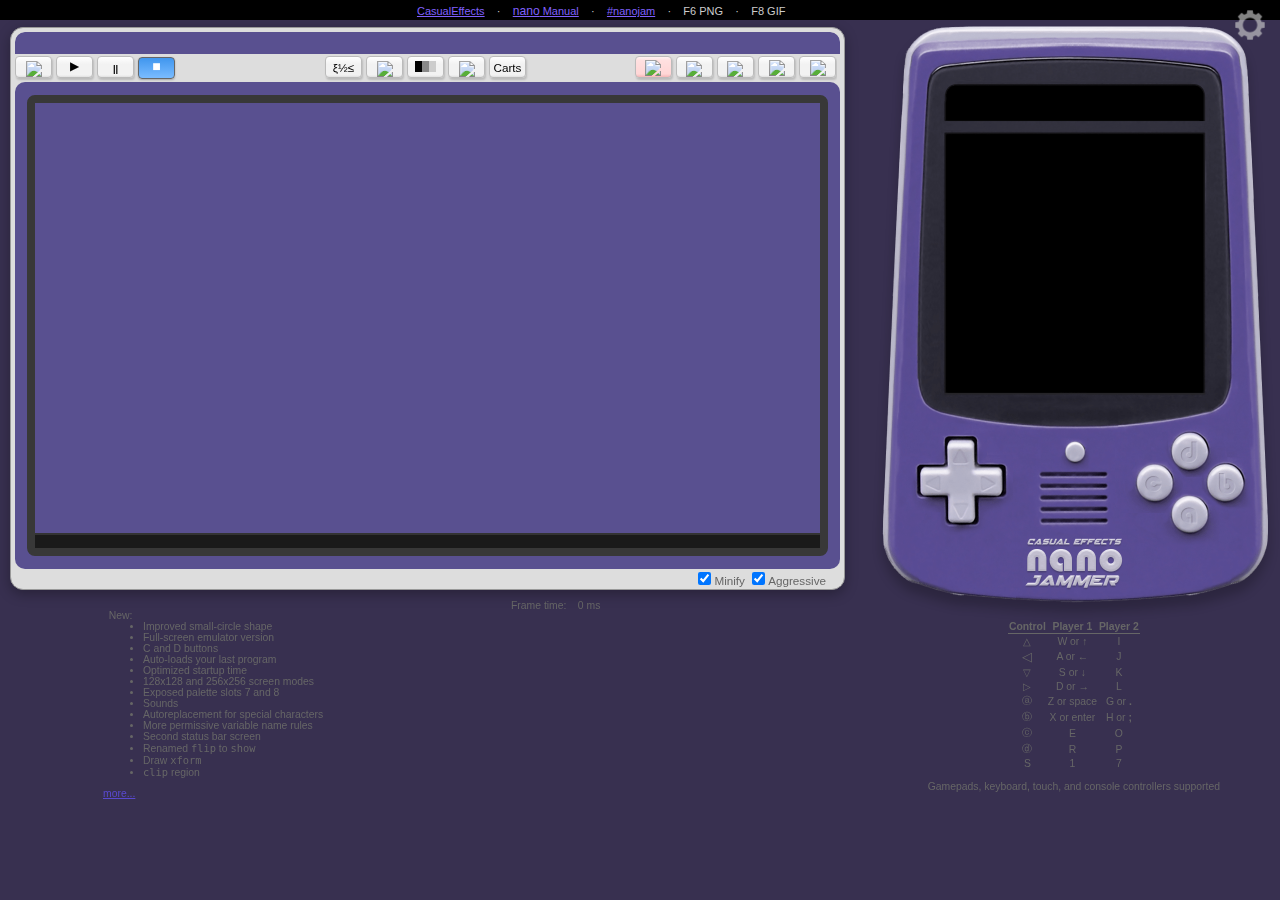
==== commit 28006c8f: "update" ====
--- a/index.html
+++ b/index.html
@@ -14,8 +14,7 @@
       if (navigator.userAgent.indexOf('Firefox') >= 0) { document.title = 'nano ᴊᴀᴍᴍᴇꝛ'; }
     </script>
 
-  </head>
-  <script>
+      <script>
     function makeButton(label, title, onclick, id) {
       document.write('<div ' + (id ? 'id="' + id + 'Container" ' : '') + ' onmousedown="event.stopPropagation()" class="button" onclick="' + (onclick || '') + '(event)" title="' + (title || label) + '"><label><span class="label" ' + (id ? 'id="' + id + 'Label"' : '') + '>' + label + '</span></label></div>');
     }
@@ -29,6 +28,8 @@
        document.write('<div class="button" title="' + title + '" style="' + (style ? style : '') + '" onmousedown="event.stopPropagation()"><label><input id="' + id + 'Button" autocomplete="off" type="checkbox" onclick="onToggle(this)"><span class="label">' + labelHTML + '</span></label></div>');
     }
   </script>
+
+  </head>
  
   <body>
     <div id="background"> </div>
@@ -41,16 +42,22 @@
     </div>
     
     <div style="background-image: url('D-pad.png'); background-size: cover; position: absolute; left:12px; top:48px; width: 117px; height: 119px" id="minimalDPad" class="minimalControls">
-      <div class="Wbutton emulatorButton" style="left: 39px; top:0px; width:30px; height:40px"> </div>
-      <div class="Abutton emulatorButton" style="left: -1px; top:41px; width:39px; height:30px"> </div>
-      <div class="Sbutton emulatorButton" style="left: 39px; top:72px; width:30px; height:40px"> </div>
-      <div class="Dbutton emulatorButton" style="left: 70px; top:41px; width:40px; height:30px"> </div>
+      <div class="Wbutton emulatorButton" style="left: 29px; top: -7px; width:50px; height:50px"> </div>
+      <div class="Abutton emulatorButton" style="left:-10px; top: 32px; width:50px; height:50px"> </div>
+      <div class="Sbutton emulatorButton" style="left: 29px; top: 71px; width:50px; height:50px"> </div>
+      <div class="Dbutton emulatorButton" style="left: 68px; top: 32px; width:50px; height:50px"> </div>
+
+      <!-- dead zone -->
+      <div class="emulatorButton" style="left:40px; top:42px; width: 28px; height:28px; transform:none"> </div>
     </div>
     <div style="background-image: url('buttons.png'); background-size: cover; position: absolute; right:0px; top:45px; width: 130px; height: 124px" id="minimalButtons" class="minimalControls">
-      <div class="Rbutton emulatorButton" style="left: 41px; top:4px; width:38px; height:38px"> </div>
-      <div class="Ebutton emulatorButton" style="left: 5px; top:36px; width:38px; height:38px"> </div>
-      <div class="Zbutton emulatorButton" style="left: 78px; top:36px; width:38px; height:38px"> </div>
-      <div class="Xbutton emulatorButton" style="left: 41px; top:69px; width:38px; height:38px"> </div>
+      <div class="Rbutton emulatorButton" style="left: 41px; top:4px; width:40px; height:40px"> </div>
+      <div class="Ebutton emulatorButton" style="left: 5px; top:36px; width:40px; height:40px"> </div>
+      <div class="Zbutton emulatorButton" style="left: 76px; top:36px; width:40px; height:40px"> </div>
+      <div class="Xbutton emulatorButton" style="left: 41px; top:68px; width:40px; height:40px"> </div>
+
+      <!-- dead zone -->
+      <div class="emulatorButton" style="left:51px; top: 46px; width:20px; height:20px; transform:none"> </div>
     </div>
     <img src="start-button.png" style="position: absolute; right:43px; bottom:60px" width="41px" id="minimalStartButton" class="1button minimalControls">
     <div style="background: #333; border-radius: 15px 15px 0 0; position: absolute; left:134px; right:134px; top: 0px; bottom: 0px" class="minimalControls"> </div>
@@ -82,6 +89,7 @@
     <div class="idePart" style="position:absolute; left:103px; top:610px; color:#666; font-size: 80%; z-index:0">
       &nbsp;&nbsp;New:
       <ul style="margin-top:0px">
+        <li>Improved small-circle shape</li>
         <li>Full-screen emulator version</li>
         <li>C and D buttons</li>
         <li>Auto-loads your last program</li>
@@ -95,9 +103,8 @@
         <li>Renamed <code>flip</code> to <code>show</code></li>
         <li>Draw <code>xform</code></li>
         <li><code>clip</code> region</li>
-        <br/>
-        <a href="doc/specification.md.html#changes">more...</a></li>
       </ul>
+      <a href="doc/specification.md.html#changes">more...</a>
     </div>
     <div style="position: absolute; right: 60px; top: 620px; color:#666; font-size: 80%" id="emulatorHelp">
       <center>
@@ -126,7 +133,7 @@
                 makeButton('<img src="reload-icon.png" width=12>', 'Start/Restart (F5)', 'onRestartButton');
                 makeRadio('<span style="top:-2px;position:relative">▶</span>', 'playButton', false, 'title="Run (Ctrl+F5)"');
                 makeRadio('<b style="font-size:80%">||</b>', 'pauseButton', false, 'title="Pause (Ctrl+Break)"');
-                makeRadio('<span style="font-size:120%;top:-4px;position:relative">■<span>', 'stopButton', true, 'title="Stop (Shift+F5)"');
+                makeRadio('<span style="font-size:120%;top:-4px;position:relative">■</span>', 'stopButton', true, 'title="Stop (Shift+F5)"');
               </script>
             </td>
             <td style="text-align:center">
@@ -177,32 +184,36 @@
         <input type="button" id="emulatorKeyboardInput" style="z-index:-1;position:absolute;width:10px;top:200px;left:200px">
         <canvas id="bar" width=256 height=32></canvas>
         <canvas id="screen" width=256 height=256></canvas>
-        <div class="Zbutton emulatorButton" style="left: 301px; top:475px; width:38px; height:38px"> </div>
-        <div class="Xbutton emulatorButton" style="left: 337px; top:444px; width:38px; height:38px"> </div>
-        <div class="Ebutton emulatorButton" style="left: 266px; top:444px; width:38px; height:38px"> </div>
-        <div class="Rbutton emulatorButton" style="left: 301px; top:412px; width:38px; height:38px"> </div>
-        <div class="1button emulatorButton" style="left: 192px; top:417px; width:30px; height:30px"> </div>
-
-        <div class="Wbutton emulatorButton" style="left: 77px; top:410px; width:28px; height:40px"> </div>
-        <div class="Sbutton emulatorButton" style="left: 77px; top:475px; width:28px; height:40px"> </div>
-        <div class="Abutton emulatorButton" style="left: 40px; top:447px; width:40px; height:28px"> </div>
-        <div class="Dbutton emulatorButton" style="left: 105px; top:447px; width:40px; height:28px"> </div>
+        <div class="Wbutton emulatorButton" style="left: 70px; top:409px; width:40px; height:40px"> </div> 
+        <div class="Abutton emulatorButton" style="left: 38px; top:440px; width:40px; height:40px"> </div>
+        <div class="Sbutton emulatorButton" style="left: 70px; top:471px; width:40px; height:40px"> </div>
+        <div class="Dbutton emulatorButton" style="left: 102px; top:440px; width:40px; height:40px"> </div>
+        
+        <div class="1button emulatorButton" style="left: 189px; top:415px; width:30px; height:30px; transform: none"> </div>
+
+        <div class="Rbutton emulatorButton" style="left: 299px; top:410px; width:40px; height:40px"> </div>
+        <div class="Ebutton emulatorButton" style="left: 264px; top:441px; width:40px; height:40px"> </div>
+        <div class="Zbutton emulatorButton" style="left: 299px; top:472px; width:40px; height:40px"> </div>
+        <div class="Xbutton emulatorButton" style="left: 334px; top:441px; width:40px; height:40px"> </div>
+
+        <!-- dead zones -->
+        <div class="emulatorButton" style="left:77px; top:447px; width:26px; height: 26px; transform:none"> </div>
+        <div class="emulatorButton" style="left:307px; top:449px; width:24px; height: 24px; transform:none"> </div>
       </div>
     </div>
 
     <div id="cartridgesWindow" class="hidden toolWindow" onmousedown='DragLib.startMoving(this,event)' onmouseup='DragLib.stopMoving(this)'>
       <div class="tool" style="padding-top: 3px; padding-left:0px; padding-right:0px">
-        <div id="authorize-div" class="noselect" style="padding:60px">
+        <div id="authorize-div" class="noselect" style="padding-top:155px; padding-left: 10px; width: 215px">
           <script>
             makeButton('<img src="google-drive-icon.png" width=14 style="margin-bottom:-1px; margin-top:-1px"> Sign in', 'Sign in', 'handleAuthClick', 'signIn');
           </script>
           <p>
-            Sign in to your Google account to play built-in games and<br/>
-            load and save your own nano ᴊᴀᴍᴍᴇʀ cartridges on Google&nbsp;Drive.
+            Sign in to your Google account to save your nano&nbsp;ᴊᴀᴍᴍᴇʀ cartridges on Google&nbsp;Drive.
           </p>
         </div>
 
-        <div id="cartridgeViewer" style="position: absolute; top:6px; left:5px; right:5px; bottom:6px; border-radius: 11px; overflow: hidden" class="hidden">
+        <div id="cartridgeViewer" style="position: absolute; top:6px; left:5px; right:5px; bottom:6px; border-radius: 11px; overflow: hidden">
           <div id="allCarts"></div>
           <div style="position: absolute; bottom: 0px; left: 0px; text-align: center; width: 220px; margin:0px">
             <div class="button" onmousedown="event.stopPropagation()" onclick="onLoadButton()" id="loadButtonContainer"><label><span class="label">Load</span></label></div>
--- a/nano.css
+++ b/nano.css
@@ -41,6 +41,8 @@
 }
 
 .noIDE .idePart {
+    /* Using hidden alone leaves a border on screen. */
+    display:none;
     visibility: hidden;
 }
 
